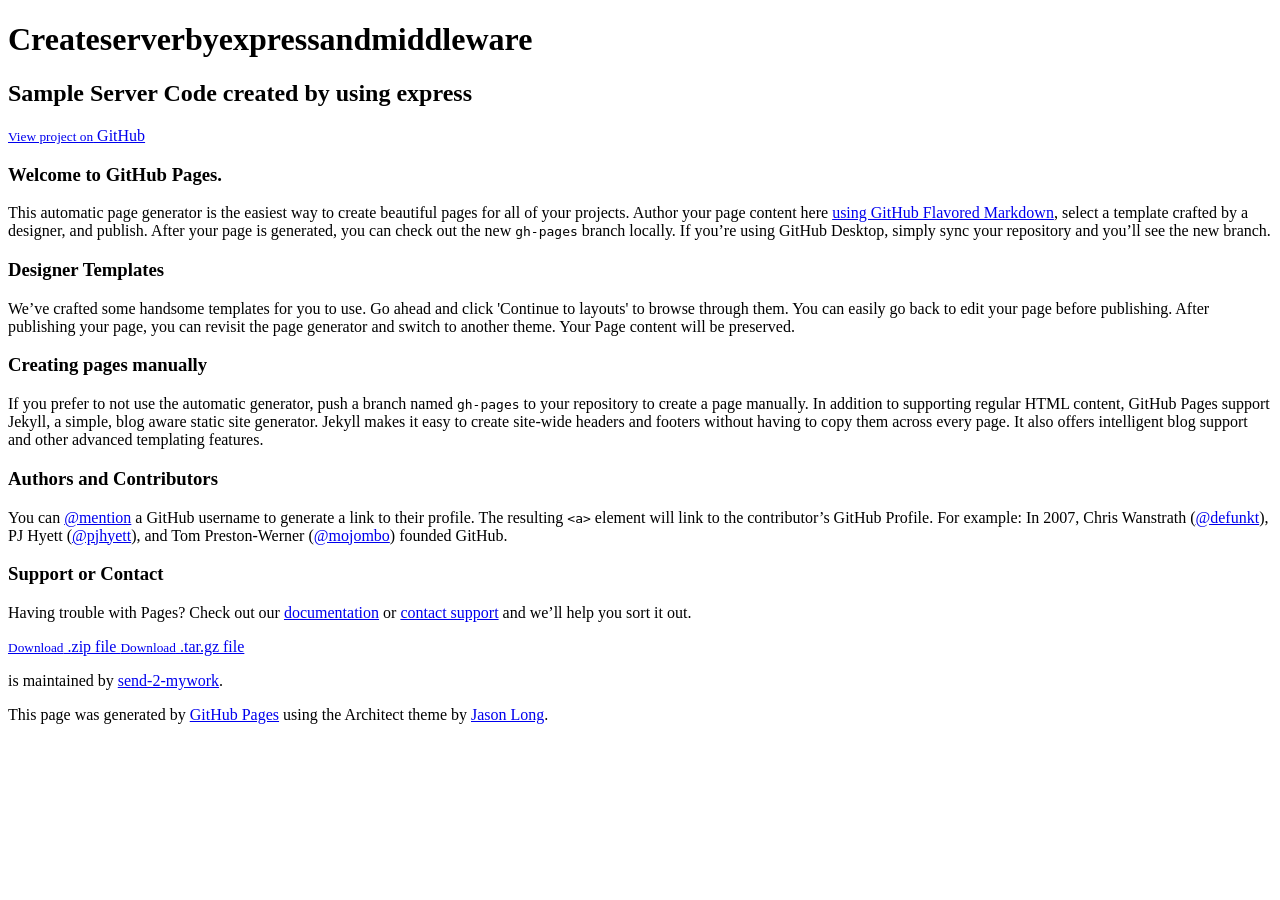
==== index.html @ 4ce673c7 "Create gh-pages branch via GitHub" ====
<!DOCTYPE html>
<html>
  <head>
    <meta charset='utf-8'>
    <meta http-equiv="X-UA-Compatible" content="chrome=1">
    <meta name="viewport" content="width=device-width, initial-scale=1, maximum-scale=1">
    <link href='https://fonts.googleapis.com/css?family=Architects+Daughter' rel='stylesheet' type='text/css'>
    <link rel="stylesheet" type="text/css" href="stylesheets/stylesheet.css" media="screen">
    <link rel="stylesheet" type="text/css" href="stylesheets/github-light.css" media="screen">
    <link rel="stylesheet" type="text/css" href="stylesheets/print.css" media="print">

    <!--[if lt IE 9]>
    <script src="//html5shiv.googlecode.com/svn/trunk/html5.js"></script>
    <![endif]-->

    <title>Createserverbyexpressandmiddleware by send-2-mywork</title>
  </head>

  <body>
    <header>
      <div class="inner">
        <h1>Createserverbyexpressandmiddleware</h1>
        <h2>Sample Server Code created by using express</h2>
        <a href="https://github.com/send-2-mywork/createServerByExpressAndMiddleware" class="button"><small>View project on</small> GitHub</a>
      </div>
    </header>

    <div id="content-wrapper">
      <div class="inner clearfix">
        <section id="main-content">
          <h3>
<a id="welcome-to-github-pages" class="anchor" href="#welcome-to-github-pages" aria-hidden="true"><span aria-hidden="true" class="octicon octicon-link"></span></a>Welcome to GitHub Pages.</h3>

<p>This automatic page generator is the easiest way to create beautiful pages for all of your projects. Author your page content here <a href="https://guides.github.com/features/mastering-markdown/">using GitHub Flavored Markdown</a>, select a template crafted by a designer, and publish. After your page is generated, you can check out the new <code>gh-pages</code> branch locally. If you’re using GitHub Desktop, simply sync your repository and you’ll see the new branch.</p>

<h3>
<a id="designer-templates" class="anchor" href="#designer-templates" aria-hidden="true"><span aria-hidden="true" class="octicon octicon-link"></span></a>Designer Templates</h3>

<p>We’ve crafted some handsome templates for you to use. Go ahead and click 'Continue to layouts' to browse through them. You can easily go back to edit your page before publishing. After publishing your page, you can revisit the page generator and switch to another theme. Your Page content will be preserved.</p>

<h3>
<a id="creating-pages-manually" class="anchor" href="#creating-pages-manually" aria-hidden="true"><span aria-hidden="true" class="octicon octicon-link"></span></a>Creating pages manually</h3>

<p>If you prefer to not use the automatic generator, push a branch named <code>gh-pages</code> to your repository to create a page manually. In addition to supporting regular HTML content, GitHub Pages support Jekyll, a simple, blog aware static site generator. Jekyll makes it easy to create site-wide headers and footers without having to copy them across every page. It also offers intelligent blog support and other advanced templating features.</p>

<h3>
<a id="authors-and-contributors" class="anchor" href="#authors-and-contributors" aria-hidden="true"><span aria-hidden="true" class="octicon octicon-link"></span></a>Authors and Contributors</h3>

<p>You can <a href="https://help.github.com/articles/basic-writing-and-formatting-syntax/#mentioning-users-and-teams" class="user-mention">@mention</a> a GitHub username to generate a link to their profile. The resulting <code>&lt;a&gt;</code> element will link to the contributor’s GitHub Profile. For example: In 2007, Chris Wanstrath (<a href="https://github.com/defunkt" class="user-mention">@defunkt</a>), PJ Hyett (<a href="https://github.com/pjhyett" class="user-mention">@pjhyett</a>), and Tom Preston-Werner (<a href="https://github.com/mojombo" class="user-mention">@mojombo</a>) founded GitHub.</p>

<h3>
<a id="support-or-contact" class="anchor" href="#support-or-contact" aria-hidden="true"><span aria-hidden="true" class="octicon octicon-link"></span></a>Support or Contact</h3>

<p>Having trouble with Pages? Check out our <a href="https://help.github.com/pages">documentation</a> or <a href="https://github.com/contact">contact support</a> and we’ll help you sort it out.</p>
        </section>

        <aside id="sidebar">
          <a href="https://github.com/send-2-mywork/createServerByExpressAndMiddleware/zipball/master" class="button">
            <small>Download</small>
            .zip file
          </a>
          <a href="https://github.com/send-2-mywork/createServerByExpressAndMiddleware/tarball/master" class="button">
            <small>Download</small>
            .tar.gz file
          </a>

          <p class="repo-owner"><a href="https://github.com/send-2-mywork/createServerByExpressAndMiddleware"></a> is maintained by <a href="https://github.com/send-2-mywork">send-2-mywork</a>.</p>

          <p>This page was generated by <a href="https://pages.github.com">GitHub Pages</a> using the Architect theme by <a href="https://twitter.com/jasonlong">Jason Long</a>.</p>
        </aside>
      </div>
    </div>

  
  </body>
</html>
---- stylesheets/stylesheet.css ----
/*! normalize.css v3.0.2 | MIT License | git.io/normalize */

/**
 * 1. Set default font family to sans-serif.
 * 2. Prevent iOS text size adjust after orientation change, without disabling
 *    user zoom.
 */

html {
  font-family: sans-serif; /* 1 */
  -webkit-text-size-adjust: 100%; /* 2 */
  -ms-text-size-adjust: 100%; /* 2 */
}

/**
 * Remove default margin.
 */

body {
  margin: 0;
}

/* HTML5 display definitions
   ========================================================================== */

/**
 * Correct `block` display not defined for any HTML5 element in IE 8/9.
 * Correct `block` display not defined for `details` or `summary` in IE 10/11
 * and Firefox.
 * Correct `block` display not defined for `main` in IE 11.
 */

article,
aside,
details,
figcaption,
figure,
footer,
header,
hgroup,
main,
menu,
nav,
section,
summary {
  display: block;
}

/**
 * 1. Correct `inline-block` display not defined in IE 8/9.
 * 2. Normalize vertical alignment of `progress` in Chrome, Firefox, and Opera.
 */

audio,
canvas,
progress,
video {
  display: inline-block; /* 1 */
  vertical-align: baseline; /* 2 */
}

/**
 * Prevent modern browsers from displaying `audio` without controls.
 * Remove excess height in iOS 5 devices.
 */

audio:not([controls]) {
  display: none;
  height: 0;
}

/**
 * Address `[hidden]` styling not present in IE 8/9/10.
 * Hide the `template` element in IE 8/9/11, Safari, and Firefox < 22.
 */

[hidden],
template {
  display: none;
}

/* Links
   ========================================================================== */

/**
 * Remove the gray background color from active links in IE 10.
 */

a {
  background-color: transparent;
}

/**
 * Improve readability when focused and also mouse hovered in all browsers.
 */

a:active,
a:hover {
  outline: 0;
}

/* Text-level semantics
   ========================================================================== */

/**
 * Address styling not present in IE 8/9/10/11, Safari, and Chrome.
 */

abbr[title] {
  border-bottom: 1px dotted;
}

/**
 * Address style set to `bolder` in Firefox 4+, Safari, and Chrome.
 */

b,
strong {
  font-weight: bold;
}

/**
 * Address styling not present in Safari and Chrome.
 */

dfn {
  font-style: italic;
}

/**
 * Address variable `h1` font-size and margin within `section` and `article`
 * contexts in Firefox 4+, Safari, and Chrome.
 */

h1 {
  margin: 0.67em 0;
  font-size: 2em;
}

/**
 * Address styling not present in IE 8/9.
 */

mark {
  color: #000;
  background: #ff0;
}

/**
 * Address inconsistent and variable font size in all browsers.
 */

small {
  font-size: 80%;
}

/**
 * Prevent `sub` and `sup` affecting `line-height` in all browsers.
 */

sub,
sup {
  position: relative;
  font-size: 75%;
  line-height: 0;
  vertical-align: baseline;
}

sup {
  top: -0.5em;
}

sub {
  bottom: -0.25em;
}

/* Embedded content
   ========================================================================== */

/**
 * Remove border when inside `a` element in IE 8/9/10.
 */

img {
  border: 0;
}

/**
 * Correct overflow not hidden in IE 9/10/11.
 */

svg:not(:root) {
  overflow: hidden;
}

/* Grouping content
   ========================================================================== */

/**
 * Address margin not present in IE 8/9 and Safari.
 */

figure {
  margin: 1em 40px;
}

/**
 * Address differences between Firefox and other browsers.
 */

hr {
  height: 0;
  -moz-box-sizing: content-box;
  box-sizing: content-box;
}

/**
 * Contain overflow in all browsers.
 */

pre {
  overflow: auto;
}

/**
 * Address odd `em`-unit font size rendering in all browsers.
 */

code,
kbd,
pre,
samp {
  font-family: monospace, monospace;
  font-size: 1em;
}

/* Forms
   ========================================================================== */

/**
 * Known limitation: by default, Chrome and Safari on OS X allow very limited
 * styling of `select`, unless a `border` property is set.
 */

/**
 * 1. Correct color not being inherited.
 *    Known issue: affects color of disabled elements.
 * 2. Correct font properties not being inherited.
 * 3. Address margins set differently in Firefox 4+, Safari, and Chrome.
 */

button,
input,
optgroup,
select,
textarea {
  margin: 0; /* 3 */
  font: inherit; /* 2 */
  color: inherit; /* 1 */
}

/**
 * Address `overflow` set to `hidden` in IE 8/9/10/11.
 */

button {
  overflow: visible;
}

/**
 * Address inconsistent `text-transform` inheritance for `button` and `select`.
 * All other form control elements do not inherit `text-transform` values.
 * Correct `button` style inheritance in Firefox, IE 8/9/10/11, and Opera.
 * Correct `select` style inheritance in Firefox.
 */

button,
select {
  text-transform: none;
}

/**
 * 1. Avoid the WebKit bug in Android 4.0.* where (2) destroys native `audio`
 *    and `video` controls.
 * 2. Correct inability to style clickable `input` types in iOS.
 * 3. Improve usability and consistency of cursor style between image-type
 *    `input` and others.
 */

button,
html input[type="button"], /* 1 */
input[type="reset"],
input[type="submit"] {
  -webkit-appearance: button; /* 2 */
  cursor: pointer; /* 3 */
}

/**
 * Re-set default cursor for disabled elements.
 */

button[disabled],
html input[disabled] {
  cursor: default;
}

/**
 * Remove inner padding and border in Firefox 4+.
 */

button::-moz-focus-inner,
input::-moz-focus-inner {
  padding: 0;
  border: 0;
}

/**
 * Address Firefox 4+ setting `line-height` on `input` using `!important` in
 * the UA stylesheet.
 */

input {
  line-height: normal;
}

/**
 * It's recommended that you don't attempt to style these elements.
 * Firefox's implementation doesn't respect box-sizing, padding, or width.
 *
 * 1. Address box sizing set to `content-box` in IE 8/9/10.
 * 2. Remove excess padding in IE 8/9/10.
 */

input[type="checkbox"],
input[type="radio"] {
  box-sizing: border-box; /* 1 */
  padding: 0; /* 2 */
}

/**
 * Fix the cursor style for Chrome's increment/decrement buttons. For certain
 * `font-size` values of the `input`, it causes the cursor style of the
 * decrement button to change from `default` to `text`.
 */

input[type="number"]::-webkit-inner-spin-button,
input[type="number"]::-webkit-outer-spin-button {
  height: auto;
}

/**
 * 1. Address `appearance` set to `searchfield` in Safari and Chrome.
 * 2. Address `box-sizing` set to `border-box` in Safari and Chrome
 *    (include `-moz` to future-proof).
 */

input[type="search"] {
  -webkit-box-sizing: content-box; /* 2 */
  -moz-box-sizing: content-box;
  box-sizing: content-box;
  -webkit-appearance: textfield; /* 1 */
}

/**
 * Remove inner padding and search cancel button in Safari and Chrome on OS X.
 * Safari (but not Chrome) clips the cancel button when the search input has
 * padding (and `textfield` appearance).
 */

input[type="search"]::-webkit-search-cancel-button,
input[type="search"]::-webkit-search-decoration {
  -webkit-appearance: none;
}

/**
 * Define consistent border, margin, and padding.
 */

fieldset {
  padding: 0.35em 0.625em 0.75em;
  margin: 0 2px;
  border: 1px solid #c0c0c0;
}

/**
 * 1. Correct `color` not being inherited in IE 8/9/10/11.
 * 2. Remove padding so people aren't caught out if they zero out fieldsets.
 */

legend {
  padding: 0; /* 2 */
  border: 0; /* 1 */
}

/**
 * Remove default vertical scrollbar in IE 8/9/10/11.
 */

textarea {
  overflow: auto;
}

/**
 * Don't inherit the `font-weight` (applied by a rule above).
 * NOTE: the default cannot safely be changed in Chrome and Safari on OS X.
 */

optgroup {
  font-weight: bold;
}

/* Tables
   ========================================================================== */

/**
 * Remove most spacing between table cells.
 */

table {
  border-spacing: 0;
  border-collapse: collapse;
}

td,
th {
  padding: 0;
}

/* LAYOUT STYLES */
body {
  font-family: 'Helvetica Neue', Helvetica, Arial, serif;
  font-size: 15px;
  font-weight: 400;
  line-height: 1.5;
  color: #666;
  background: #fafafa url(../images/body-bg.jpg) 0 0 repeat;
}

p {
  margin-top: 0;
}

a {
  color: #2879d0;
}
a:hover {
  color: #2268b2;
}

header {
  padding-top: 40px;
  padding-bottom: 40px;
  font-family: 'Architects Daughter', 'Helvetica Neue', Helvetica, Arial, serif;
  background: #2e7bcf url(../images/header-bg.jpg) 0 0 repeat-x;
  border-bottom: solid 1px #275da1;
}

header h1 {
  width: 540px;
  margin-top: 0;
  margin-bottom: 0.2em;
  font-size: 72px;
  font-weight: normal;
  line-height: 1;
  color: #fff;
  letter-spacing: -1px;
}

header h2 {
  width: 540px;
  margin-top: 0;
  margin-bottom: 0;
  font-size: 26px;
  font-weight: normal;
  line-height: 1.3;
  color: #9ddcff;
  letter-spacing: 0;
}

.inner {
  position: relative;
  width: 940px;
  margin: 0 auto;
}

#content-wrapper {
  padding-top: 30px;
  border-top: solid 1px #fff;
}

#main-content {
  float: left;
  width: 690px;
}

#main-content img {
  max-width: 100%;
}

aside#sidebar {
  float: right;
  width: 200px;
  min-height: 504px;
  padding-left: 20px;
  font-size: 12px;
  line-height: 1.3;
  background: transparent url(../images/sidebar-bg.jpg) 0 0 no-repeat;
}

aside#sidebar p.repo-owner,
aside#sidebar p.repo-owner a {
  font-weight: bold;
}

#downloads {
  margin-bottom: 40px;
}

a.button {
  width: 134px;
  height: 58px;
  padding-top: 22px;
  padding-left: 68px;
  font-family: 'Architects Daughter', 'Helvetica Neue', Helvetica, Arial, serif;
  font-size: 23px;
  line-height: 1.2;
  color: #fff;
}
a.button small {
  display: block;
  font-size: 11px;
}
header a.button {
  position: absolute;
  top: 0;
  right: 0;
  background: transparent url(../images/github-button.png) 0 0 no-repeat;
}
aside a.button {
  display: block;
  width: 138px;
  padding-left: 64px;
  margin-bottom: 20px;
  font-size: 21px;
  background: transparent url(../images/download-button.png) 0 0 no-repeat;
}

code, pre {
  margin-bottom: 30px;
  font-family: Monaco, "Bitstream Vera Sans Mono", "Lucida Console", Terminal, monospace;
  font-size: 13px;
  color: #222;
}

code {
  padding: 0 3px;
  background-color: #f2f8fc;
  border: solid 1px #dbe7f3;
}

pre {
  padding: 20px;
  overflow: auto;
  text-shadow: none;
  background: #fff;
  border: solid 1px #f2f2f2;
}
pre code {
  padding: 0;
  color: #2879d0;
  background-color: #fff;
  border: none;
}

ul, ol, dl {
  margin-bottom: 20px;
}


/* COMMON STYLES */

hr {
  height: 0;
  margin-top: 1em;
  margin-bottom: 1em;
  border: 0;
  border-top: solid 1px #ddd;
}

table {
  width: 100%;
  border: 1px solid #ebebeb;
}

th {
  font-weight: 500;
}

td {
  font-weight: 300;
  text-align: center;
  border: 1px solid #ebebeb;
}

form {
  padding: 20px;
  background: #f2f2f2;

}


/* GENERAL ELEMENT TYPE STYLES */

#main-content h1 {
  margin-top: 0;
  margin-bottom: 0;
  font-family: 'Architects Daughter', 'Helvetica Neue', Helvetica, Arial, serif;
  font-size: 2.8em;
  font-weight: normal;
  color: #474747;
  text-indent: 6px;
  letter-spacing: -1px;
}

#main-content h1:before {
  padding-right: 0.3em;
  margin-left: -0.9em;
  color: #9ddcff;
  content: "/";
}

#main-content h2 {
  margin-bottom: 8px;
  font-family: 'Architects Daughter', 'Helvetica Neue', Helvetica, Arial, serif;
  font-size: 22px;
  font-weight: bold;
  color: #474747;
  text-indent: 4px;
}
#main-content h2:before {
  padding-right: 0.3em;
  margin-left: -1.5em;
  content: "//";
  color: #9ddcff;
}

#main-content h3 {
  margin-top: 24px;
  margin-bottom: 8px;
  font-family: 'Architects Daughter', 'Helvetica Neue', Helvetica, Arial, serif;
  font-size: 18px;
  font-weight: bold;
  color: #474747;
  text-indent: 3px;
}

#main-content h3:before {
  padding-right: 0.3em;
  margin-left: -2em;
  content: "///";
  color: #9ddcff;
}

#main-content h4 {
  margin-bottom: 8px;
  font-family: 'Architects Daughter', 'Helvetica Neue', Helvetica, Arial, serif;
  font-size: 15px;
  font-weight: bold;
  color: #474747;
  text-indent: 3px;
}

h4:before {
  padding-right: 0.3em;
  margin-left: -2.8em;
  content: "////";
  color: #9ddcff;
}

#main-content h5 {
  margin-bottom: 8px;
  font-family: 'Architects Daughter', 'Helvetica Neue', Helvetica, Arial, serif;
  font-size: 14px;
  color: #474747;
  text-indent: 3px;
}
h5:before {
  padding-right: 0.3em;
  margin-left: -3.2em;
  content: "/////";
  color: #9ddcff;
}

#main-content h6 {
  margin-bottom: 8px;
  font-family: 'Architects Daughter', 'Helvetica Neue', Helvetica, Arial, serif;
  font-size: .8em;
  color: #474747;
  text-indent: 3px;
}
h6:before {
  padding-right: 0.3em;
  margin-left: -3.7em;
  content: "//////";
  color: #9ddcff;
}

p {
  margin-bottom: 20px;
}

a {
  text-decoration: none;
}

p a {
  font-weight: 400;
}

blockquote {
  padding: 0 0 0 30px;
  margin-bottom: 20px;
  font-size: 1.6em;
  border-left: 10px solid #e9e9e9;
}

ul {
  list-style-position: inside;
  list-style: disc;
  padding-left: 20px;
}

ol {
  list-style-position: inside;
  list-style: decimal;
  padding-left: 3px;
}

dl dd {
  font-style: italic;
  font-weight: 100;
}

footer {
  padding-top: 20px;
  padding-bottom: 30px;
  margin-top: 40px;
  font-size: 13px;
  color: #aaa;
  background: transparent url('../images/hr.png') 0 0 no-repeat;
}

footer a {
  color: #666;
}
footer a:hover {
  color: #444;
}

/* MISC */
.clearfix:after {
  display: block;
  height: 0;
  clear: both;
  visibility: hidden;
  content: '.';
}

.clearfix {display: inline-block;}
* html .clearfix {height: 1%;}
.clearfix {display: block;}

/* #Media Queries
================================================== */

/* Smaller than standard 960 (devices and browsers) */
@media only screen and (max-width: 959px) { }

/* Tablet Portrait size to standard 960 (devices and browsers) */
@media only screen and (min-width: 768px) and (max-width: 959px) {
  .inner {
    width: 740px;
  }
  header h1, header h2 {
    width: 340px;
  }
  header h1 {
    font-size: 60px;
  }
  header h2 {
    font-size: 30px;
  }
  #main-content {
    width: 490px;
  }
  #main-content h1:before,
  #main-content h2:before,
  #main-content h3:before,
  #main-content h4:before,
  #main-content h5:before,
  #main-content h6:before {
    padding-right: 0;
    margin-left: 0;
    content: none;
  }
}

/* All Mobile Sizes (devices and browser) */
@media only screen and (max-width: 767px) {
  .inner {
    width: 93%;
  }
  header {
    padding: 20px 0;
  }
  header .inner {
    position: relative;
  }
  header h1, header h2 {
    width: 100%;
  }
  header h1 {
    font-size: 48px;
  }
  header h2 {
    font-size: 24px;
  }
  header a.button {
    position: relative;
    display: inline-block;
    width: auto;
    height: auto;
    padding: 5px 10px;
    margin-top: 15px;
    font-size: 13px;
    line-height: 1;
    color: #2879d0;
    text-align: center;
    background-color: #9ddcff;
    background-image: none;
    border-radius: 5px;
    -moz-border-radius: 5px;
    -webkit-border-radius: 5px;
  }
  header a.button small {
    display: inline;
    font-size: 13px;
  }
  #main-content,
  aside#sidebar {
    float: none;
    width: 100% ! important;
  }
  aside#sidebar {
    min-height: 0;
    padding: 20px 0;
    margin-top: 20px;
    background-image: none;
    border-top: solid 1px #ddd;
  }
  aside#sidebar a.button {
    display: none;
  }
  #main-content h1:before,
  #main-content h2:before,
  #main-content h3:before,
  #main-content h4:before,
  #main-content h5:before,
  #main-content h6:before {
    padding-right: 0;
    margin-left: 0;
    content: none;
  }
}

/* Mobile Landscape Size to Tablet Portrait (devices and browsers) */
@media only screen and (min-width: 480px) and (max-width: 767px) { }

/* Mobile Portrait Size to Mobile Landscape Size (devices and browsers) */
@media only screen and (max-width: 479px) { }
---- stylesheets/github-light.css ----
/*
The MIT License (MIT)

Copyright (c) 2016 GitHub, Inc.

Permission is hereby granted, free of charge, to any person obtaining a copy
of this software and associated documentation files (the "Software"), to deal
in the Software without restriction, including without limitation the rights
to use, copy, modify, merge, publish, distribute, sublicense, and/or sell
copies of the Software, and to permit persons to whom the Software is
furnished to do so, subject to the following conditions:

The above copyright notice and this permission notice shall be included in all
copies or substantial portions of the Software.

THE SOFTWARE IS PROVIDED "AS IS", WITHOUT WARRANTY OF ANY KIND, EXPRESS OR
IMPLIED, INCLUDING BUT NOT LIMITED TO THE WARRANTIES OF MERCHANTABILITY,
FITNESS FOR A PARTICULAR PURPOSE AND NONINFRINGEMENT. IN NO EVENT SHALL THE
AUTHORS OR COPYRIGHT HOLDERS BE LIABLE FOR ANY CLAIM, DAMAGES OR OTHER
LIABILITY, WHETHER IN AN ACTION OF CONTRACT, TORT OR OTHERWISE, ARISING FROM,
OUT OF OR IN CONNECTION WITH THE SOFTWARE OR THE USE OR OTHER DEALINGS IN THE
SOFTWARE.

*/

.pl-c /* comment */ {
  color: #969896;
}

.pl-c1 /* constant, variable.other.constant, support, meta.property-name, support.constant, support.variable, meta.module-reference, markup.raw, meta.diff.header */,
.pl-s .pl-v /* string variable */ {
  color: #0086b3;
}

.pl-e /* entity */,
.pl-en /* entity.name */ {
  color: #795da3;
}

.pl-smi /* variable.parameter.function, storage.modifier.package, storage.modifier.import, storage.type.java, variable.other */,
.pl-s .pl-s1 /* string source */ {
  color: #333;
}

.pl-ent /* entity.name.tag */ {
  color: #63a35c;
}

.pl-k /* keyword, storage, storage.type */ {
  color: #a71d5d;
}

.pl-s /* string */,
.pl-pds /* punctuation.definition.string, string.regexp.character-class */,
.pl-s .pl-pse .pl-s1 /* string punctuation.section.embedded source */,
.pl-sr /* string.regexp */,
.pl-sr .pl-cce /* string.regexp constant.character.escape */,
.pl-sr .pl-sre /* string.regexp source.ruby.embedded */,
.pl-sr .pl-sra /* string.regexp string.regexp.arbitrary-repitition */ {
  color: #183691;
}

.pl-v /* variable */ {
  color: #ed6a43;
}

.pl-id /* invalid.deprecated */ {
  color: #b52a1d;
}

.pl-ii /* invalid.illegal */ {
  color: #f8f8f8;
  background-color: #b52a1d;
}

.pl-sr .pl-cce /* string.regexp constant.character.escape */ {
  font-weight: bold;
  color: #63a35c;
}

.pl-ml /* markup.list */ {
  color: #693a17;
}

.pl-mh /* markup.heading */,
.pl-mh .pl-en /* markup.heading entity.name */,
.pl-ms /* meta.separator */ {
  font-weight: bold;
  color: #1d3e81;
}

.pl-mq /* markup.quote */ {
  color: #008080;
}

.pl-mi /* markup.italic */ {
  font-style: italic;
  color: #333;
}

.pl-mb /* markup.bold */ {
  font-weight: bold;
  color: #333;
}

.pl-md /* markup.deleted, meta.diff.header.from-file */ {
  color: #bd2c00;
  background-color: #ffecec;
}

.pl-mi1 /* markup.inserted, meta.diff.header.to-file */ {
  color: #55a532;
  background-color: #eaffea;
}

.pl-mdr /* meta.diff.range */ {
  font-weight: bold;
  color: #795da3;
}

.pl-mo /* meta.output */ {
  color: #1d3e81;
}
---- stylesheets/print.css ----
html, body, div, span, applet, object, iframe,
h1, h2, h3, h4, h5, h6, p, blockquote, pre,
a, abbr, acronym, address, big, cite, code,
del, dfn, em, img, ins, kbd, q, s, samp,
small, strike, strong, sub, sup, tt, var,
b, u, i, center,
dl, dt, dd, ol, ul, li,
fieldset, form, label, legend,
table, caption, tbody, tfoot, thead, tr, th, td,
article, aside, canvas, details, embed,
figure, figcaption, footer, header, hgroup,
menu, nav, output, ruby, section, summary,
time, mark, audio, video {
  padding: 0;
  margin: 0;
  font: inherit;
  font-size: 100%;
  vertical-align: baseline;
  border: 0;
}
/* HTML5 display-role reset for older browsers */
article, aside, details, figcaption, figure,
footer, header, hgroup, menu, nav, section {
  display: block;
}
body {
  line-height: 1;
}
ol, ul {
  list-style: none;
}
blockquote, q {
  quotes: none;
}
blockquote:before, blockquote:after,
q:before, q:after {
  content: '';
  content: none;
}
table {
  border-spacing: 0;
  border-collapse: collapse;
}
body {
  font-family: 'Helvetica Neue', Helvetica, Arial, serif;
  font-size: 13px;
  line-height: 1.5;
  color: #000;
}

a {
  font-weight: bold;
  color: #d5000d;
}

header {
  padding-top: 35px;
  padding-bottom: 10px;
}

header h1 {
  font-size: 48px;
  font-weight: bold;
  line-height: 1.2;
  color: #303030;
  letter-spacing: -1px;
}

header h2 {
  font-size: 24px;
  font-weight: normal;
  line-height: 1.3;
  color: #aaa;
  letter-spacing: -1px;
}
#downloads {
  display: none;
}
#main_content {
  padding-top: 20px;
}

code, pre {
  margin-bottom: 30px;
  font-family: Monaco, "Bitstream Vera Sans Mono", "Lucida Console", Terminal;
  font-size: 12px;
  color: #222;
}

code {
  padding: 0 3px;
}

pre {
  padding: 20px;
  overflow: auto;
  border: solid 1px #ddd;
}
pre code {
  padding: 0;
}

ul, ol, dl {
  margin-bottom: 20px;
}


/* COMMON STYLES */

table {
  width: 100%;
  border: 1px solid #ebebeb;
}

th {
  font-weight: 500;
}

td {
  font-weight: 300;
  text-align: center;
  border: 1px solid #ebebeb;
}

form {
  padding: 20px;
  background: #f2f2f2;

}


/* GENERAL ELEMENT TYPE STYLES */

h1 {
  font-size: 2.8em;
}

h2 {
  margin-bottom: 8px;
  font-size: 22px;
  font-weight: bold;
  color: #303030;
}

h3 {
  margin-bottom: 8px;
  font-size: 18px;
  font-weight: bold;
  color: #d5000d;
}

h4 {
  font-size: 16px;
  font-weight: bold;
  color: #303030;
}

h5 {
  font-size: 1em;
  color: #303030;
}

h6 {
  font-size: .8em;
  color: #303030;
}

p {
  margin-bottom: 20px;
  font-weight: 300;
}

a {
  text-decoration: none;
}

p a {
  font-weight: 400;
}

blockquote {
  padding: 0 0 0 30px;
  margin-bottom: 20px;
  font-size: 1.6em;
  border-left: 10px solid #e9e9e9;
}

ul li {
  padding-left: 20px;
  list-style-position: inside;
  list-style: disc;
}

ol li {
  padding-left: 3px;
  list-style-position: inside;
  list-style: decimal;
}

dl dd {
  font-style: italic;
  font-weight: 100;
}

footer {
  padding-top: 20px;
  padding-bottom: 30px;
  margin-top: 40px;
  font-size: 13px;
  color: #aaa;
}

footer a {
  color: #666;
}

/* MISC */
.clearfix:after {
  display: block;
  height: 0;
  clear: both;
  visibility: hidden;
  content: '.';
}

.clearfix {display: inline-block;}
* html .clearfix {height: 1%;}
.clearfix {display: block;}
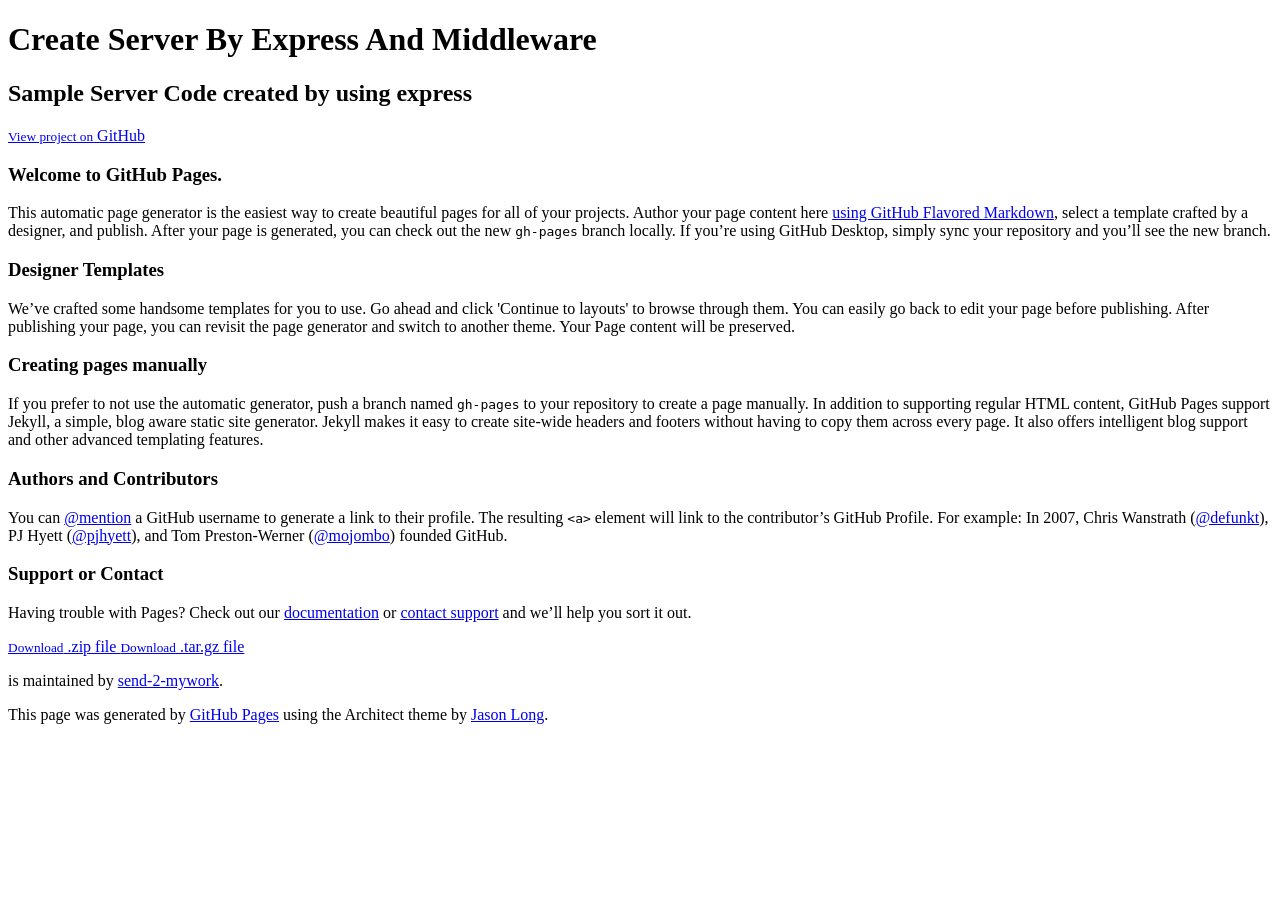
==== commit c090321b: "Break the title Break the title" ====
--- a/index.html
+++ b/index.html
@@ -19,7 +19,7 @@
   <body>
     <header>
       <div class="inner">
-        <h1>Createserverbyexpressandmiddleware</h1>
+        <h1>Create Server By Express And Middleware</h1>
         <h2>Sample Server Code created by using express</h2>
         <a href="https://github.com/send-2-mywork/createServerByExpressAndMiddleware" class="button"><small>View project on</small> GitHub</a>
       </div>
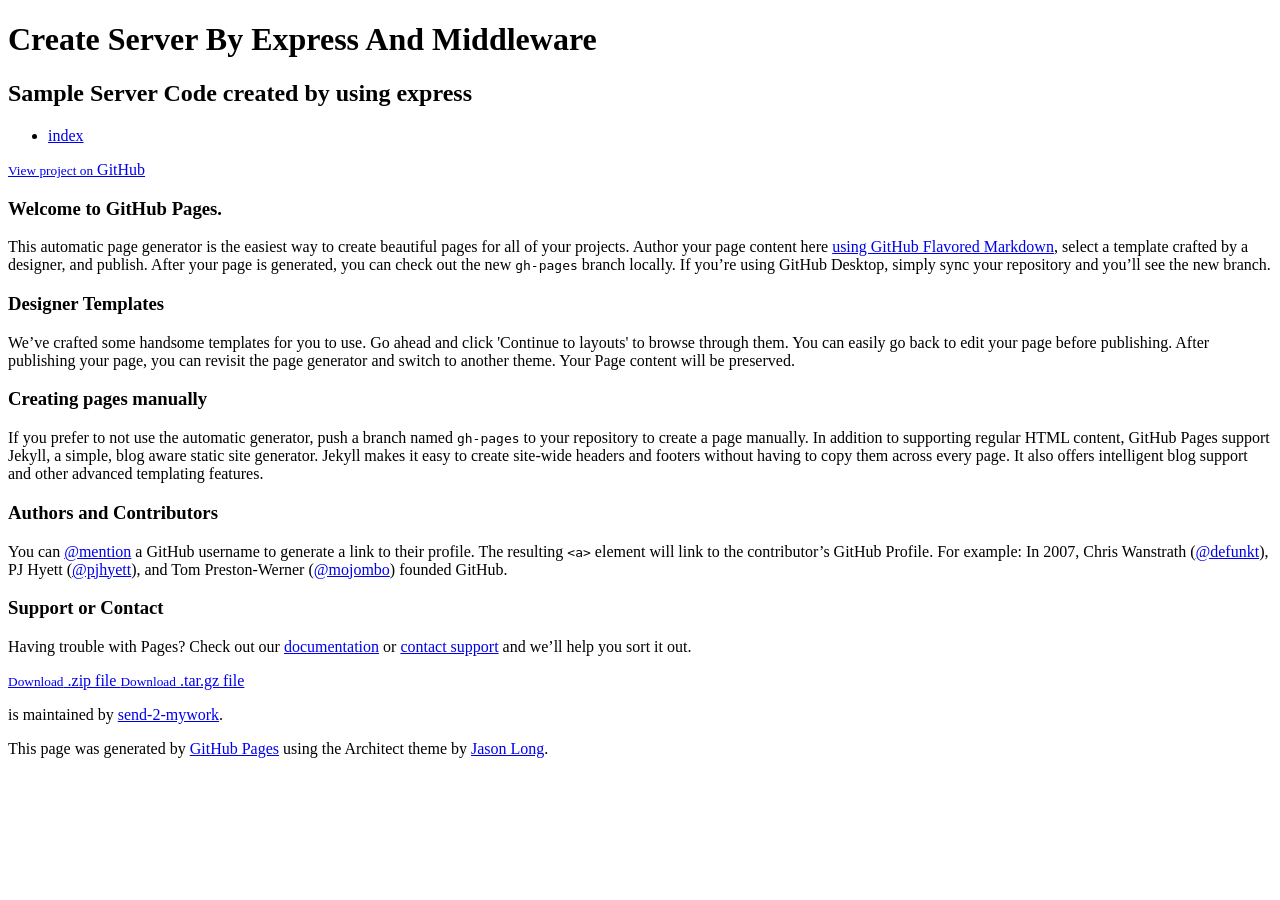
==== commit ad4838ca: "Navigation Added navigation" ====
--- a/index.html
+++ b/index.html
@@ -21,6 +21,11 @@
       <div class="inner">
         <h1>Create Server By Express And Middleware</h1>
         <h2>Sample Server Code created by using express</h2>
+        <div class="navigation">
+          <ul>
+            <li class="menu-items"><a href="public/index.html">index</a></li>
+          </ul>
+        </div>
         <a href="https://github.com/send-2-mywork/createServerByExpressAndMiddleware" class="button"><small>View project on</small> GitHub</a>
       </div>
     </header>
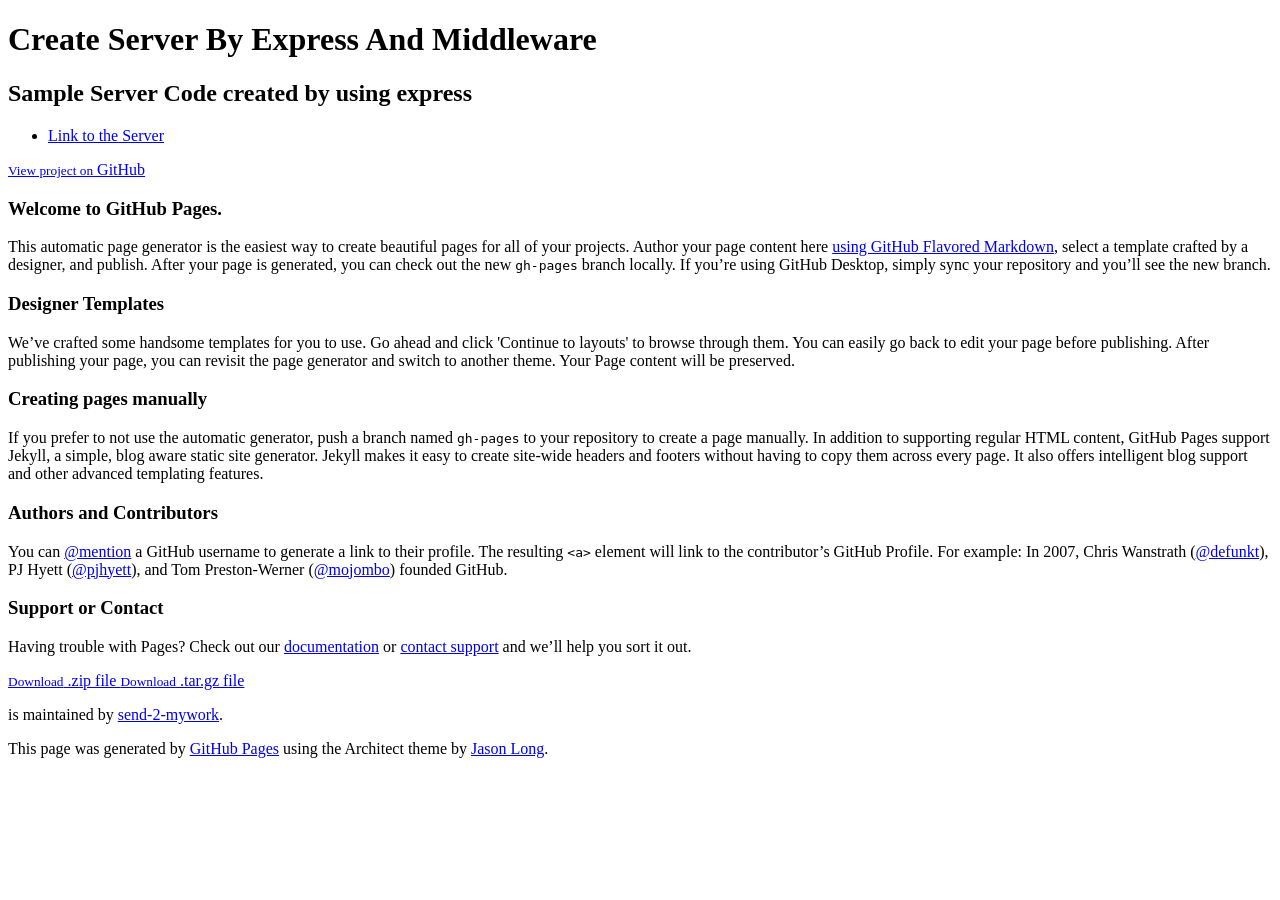
==== commit b4d27c69: "Change server link Changes the title to "Link to the server"" ====
--- a/index.html
+++ b/index.html
@@ -23,7 +23,7 @@
         <h2>Sample Server Code created by using express</h2>
         <div class="navigation">
           <ul>
-            <li class="menu-items"><a href="public/index.html">index</a></li>
+            <li class="menu-items"><a href="public/index.html">Link to the Server</a></li>
           </ul>
         </div>
         <a href="https://github.com/send-2-mywork/createServerByExpressAndMiddleware" class="button"><small>View project on</small> GitHub</a>
